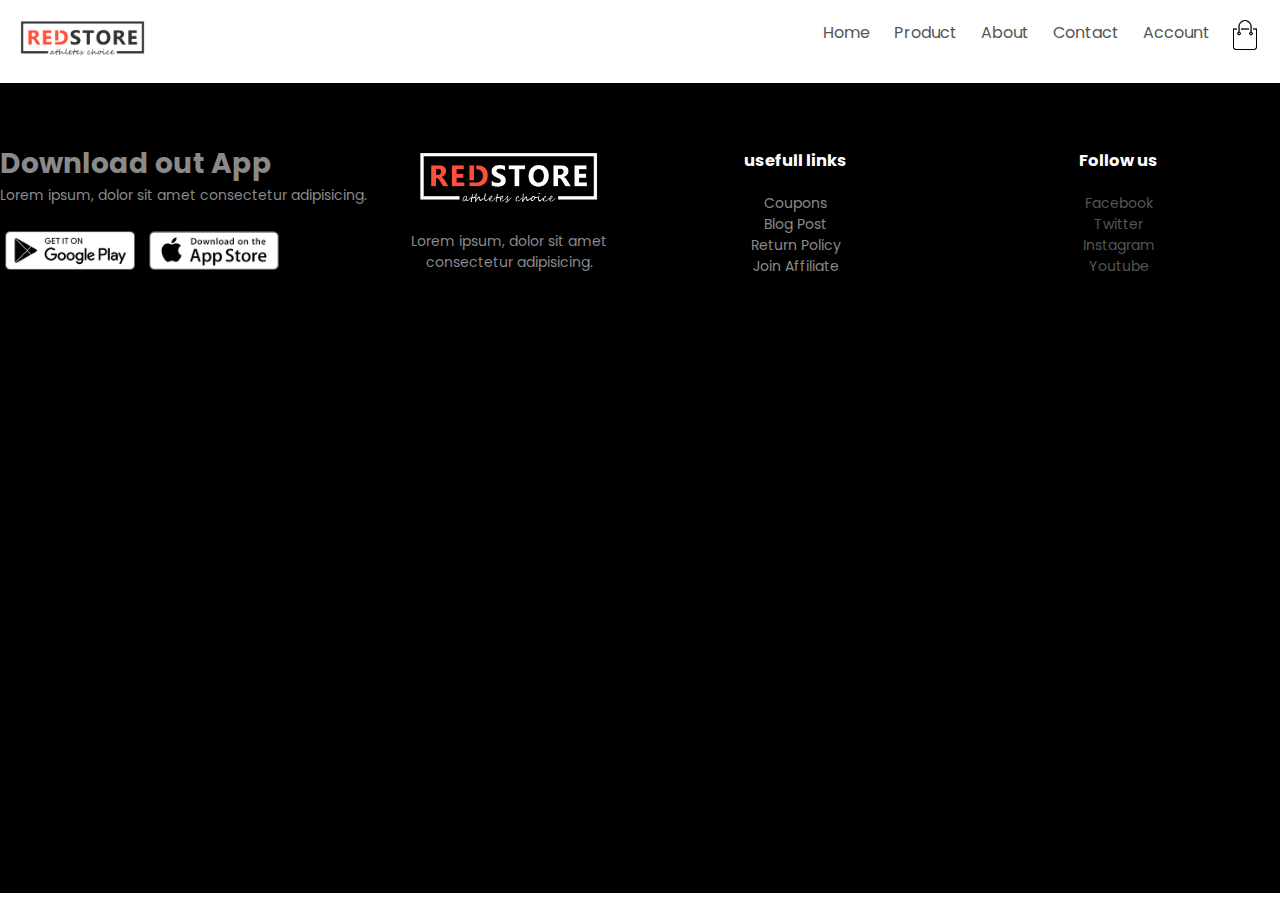
==== about.html @ c46ea0ac "first commit" ====
<!DOCTYPE html>
<html lang="en">

<head>
    <meta charset="UTF-8">
    <meta http-equiv="X-UA-Compatible" content="IE=edge">
    <meta name="viewport" content="width=device-width, initial-scale=1.0">
    <title>single product details</title>
</head>

<body>

    <!DOCTYPE html>
    <html lang="en">

    <head>
        <meta charset="UTF-8">
        <meta name="viewport" content="width=device-width, initial=1.0">
        <meta http-equiv="X-UA-Compatible" content="IE=edge">
        <meta name="viewport" content="width=device-width, initial-scale=1.0">
        <link href="https://fonts.googleapis.com/css2?family=Poppins:wght@300;400;500;600;700&display=swap"
            rel="stylesheet">
        <link rel="stylesheet" href="style.css">
        <link rel="stylesheet" href=https://stackpath.bootstrapcdn.com/font-awesome/4.7.0/css/font-awesome.min.css>
        

        <title>red store | ecommerce website</title>
        <style>
            .footer{
                height: 90vh;
            }
           
            </style>
    </head>

    <body>

        <div class="container">

            <div class="navbar">
                <div class="logo">
                  <a href="index.html"> <img src="logo.png" width="125px"> </a>
                </div>
                <nav>
                    <ul id="MenuItems">
                        <li>
                            <a href="index.html">Home</a>
                        </li>
                        <li>
                            <a href="product.html">Product</a>
                        </li>
                        <li>
                            <a href="about.html">About</a>
                        </li>
                        <li>
                            <a href="#">Contact</a>
                        </li>
                        <li>
                            <a href="account.html"> Account</a>
                        </li>

                    </ul>
                </nav>
               <a href="shoping.html"><img src="cart.png" alt="" width="30px" height="30px"></a> 
                <img src="menu.png" class="menu-icon" onclick="menutoggle()">
            </div>
        </div>



        <!-- ==========footer===================================== -->
        <div class="footer">
            <div class="container">
                <div class="row">
                    <div class="footer-col-1">
                        <h1>Download out App</h1>
                        <p>Lorem ipsum, dolor sit amet consectetur adipisicing.</p>
                        <div class="app-logo">
                            <img src="play-store.png" alt="">
                            <img src="app-store.png" alt="">
                        </div>
                    </div>
                    <div class="footer-col-2">
                        <img src="logo-white.png" alt="">
                        <p>Lorem ipsum, dolor sit amet consectetur adipisicing.</p>
                    </div>
                    <div class="footer-col-3">
                        <h3>usefull links</h3>
                        <ul>
                            <li>Coupons</li>
                            <li>Blog Post</li>
                            <li>Return Policy</li>
                            <li>Join Affiliate</li>
                        </ul>
                    </div>
                    <div class="footer-col-4">
                        <h3>Follow us</h3>
                        <ul>
                            <li> <a href="#">Facebook</a> </li>
                            <li><a href="#">Twitter</a></li>
                            <li><a href="#">Instagram</a></li>
                            <li><a href="#">Youtube</a></li>
                        </ul>
                    </div>
                </div>
            </div>
        </div>

        <!-- ===============script======================= -->

        <script>
            var MenuItems = document.getElementById("MenuItems");
            MenuItems.style.maxHeight = "0px";

            function menutoggle() {
                if (MenuItems.style.maxHeight == "0px") {
                    MenuItems.style.maxHeight = "200px";
                }
                else {
                    MenuItems.style.maxHeight = "0px";
                }
            }
            
           

            </script>
        </body>

    </html>




</body>

</html>
---- style.css ----
*{
    margin: 0;
    padding: 0;
    box-sizing: border-box;
    font-family: 'Poppins', sans-serif;
}
.navbar{
    display: flex;
    text-align: center;
    padding: 20px;
}
nav{
    flex: 1;
    text-align: right;
}
nav ul {
    display: inline-block;
    list-style: none;
}
nav ul li{

    display: inline-block;
    margin-right: 20px;
}
a{
    text-decoration: none;
    color: #555;
}
.container{
    max-width: 1300px;
    margin: auto;
    padding: auto;
}
.row{
    display: flex;
    align-items: center;
    flex-wrap: wrap;
    justify-content: space-around;
}
.col-2{
    flex-basis: 50%;
    min-width: 300px;
}
.col-2 img{
    max-width: 100%;
    padding: 50px 0;
}
.col-2 h1{
    font-size: 50px;
    line-height: 60px;
    margin: 25px 0;
}
.btn{
    display: inline-block;
    background-color: #ff523b;
    color: white;
    padding: 8px 30px;
    margin: 30px 0;
    border-radius: 30px;
    transition: background  0.5s;
}
.btn:hover{
   background:#563434; 
}
.header{
    background: radial-gradient(#fff,#ffd6d6);
}
.header .row{
    margin-top: 70px;
}
.menu-icon{
    display: none;
    width: 28px;
    height: 30px;
    margin-left: 20px;
}
@media screen and (max-width:770px) {
   nav ul{
    position: absolute;
    top: 70px;
    left: 0;
    background: #333;
    width: 100%;
    overflow: hidden;
    transition: max-height 0.5s;
   }
   nav ul li {
    display: block;
    margin-right: 50px;
    margin-top: 10px;
    margin-bottom: 10px;
   }
   nav ul li a{
    color: #fff;

   }
   .menu-icon{
    display: block;
    cursor: pointer;

   }
   .row{
    align-items: center;
}
}
/* ================================ */
.category{
    margin: 70px 0;
}
.col-3{
    flex-basis: 30%;
    min-width: 250px;
    margin-bottom: 30px;

}
.col-3 img{
    width: 100%;
}
.small-container{
    max-width: 1080px;
    margin: auto;
    padding-left: 13px;
    padding-right: 12px;
}
/* ========================================== */
.col-4{
    flex-basis: 25%;
    padding: 10px;
    min-width: 200px;
    margin-bottom: 50px;
    transition: transform 0.5s;
}
.col-4 img{
    width: 100%;
}
.name{
    text-align: center;
    margin: 0 auto 80px;
  
    position: relative;
    color: #555;
    line-height: 60px;
}
.name::after{
    content: '';
    background: #ff523b;
    width: 80px;
    height: 5px;
    border-radius:5px ;
    position: absolute;
    bottom: 0;
    left: 50%;
    transform: translateX(-50%);

}
h4{
    color: #555;
    font-weight: normal;
}
.col-4 p{
    font-size: 16px;
}
.rating .fa{
    color: #ff523b;
}
.col-4:hover{
    transform: translateY(-7px);
}
@media screen and (max-width:770px) {
    .col-2, .col-3, .col-4 {
        flex-basis: 80%;
    }
}

/* ==========================offer=============================== */
.offer{
    background: radial-gradient(#fff,#ffd6d6);
    margin-top: 80px;
    padding: 30px 0;
}
.col-2 .offer img{
    padding: 50px;
}
small{
    color: #555;
}
/* =====================testimonial========================================== */
.testimonial{
    padding-top: 100px;
}
.testimonial .col-3 {
    text-align: center;
    padding: 40px 20px;
    box-shadow: 0 0 20px 0px rgba(0 ,0 ,0, 0.1);
    cursor: pointer;
    transition: transform 0.5s;
}

.testimonial .col-3 img{
    width: 50px;
    margin-top: 20px;
    border-radius: 50%;

}
.testimonial .col-3:hover{
    transform: translateY(-10px);
}
.fa .fa-quote-left{
    font-size: 34px;
    color: #ff523b;
}
.col-3 p{
    font-size: 12px;
    margin: 12px;
    color: #777;
}
.testimonial h3{
    font-weight: 600;
    color: #555;
    font-size: 16px;
}
/* ==================brands============================= */
.brands{
    margin: 100px auto;
}
.col-5{
    width: 160px;
}
.col-5 img{
    width: 100%;
    cursor: pointer;
    filter: grayscale(100%);
}
.col-5 img:hover{  
    filter: grayscale(0);
}
/* =====================footer================================== */
.footer{
    background: #000;
    color: #8a8a8a;
    font-size: 14px;
    padding: 60px 0 60px;
}
.footer p{
    color: #8a8a8a;
}

.footer h3{
    color: #fff;
    margin-bottom: 20px;
}
.footer-col-1,.footer-col-2,.footer-col-3,.footer-col-4{
    min-width: 250px;
    margin-bottom: 20px;
}
.footer-col-1{
    flex-basis: 30%;
}
.footer-col-2{
    flex:1;
    text-align: center;
}
.footer-col-2 img{
    width: 180px;
    margin-bottom:20px ;
}
.footer-col-3,.footer-col-4{
    flex: 12%;
    text-align: center;
}
ul{
    list-style-type: none;
}
.app-logo{
    margin-top: 20px;
}
.app-logo img{
    width: 140px;
    padding: 5px;
}


/* ===========product page======================== */
.row-2{
    justify-content: space-between;
    margin: 100px auto 50px;
    padding: 10px 0;
}
select{
    border: 1px solid #ff523b;
    padding: 5px;
}
select:focus{
    outline: none;
}
.page-btn{
    margin: 0 auto 80px;
}
.page-btn span{
    display: inline-block;
    border: 1px solid #ff523b;
    margin-left: 10px;
    width: 40px;
    height: 40px;
    text-align: center;
    line-height: 40px;
    cursor: pointer;

}
.page-btn span:hover{
    background: #ff523b;
    color: #fff;
}

/* ============= single product details ========================== */

.single-product{
    margin-top: 80px;
}
.single-product .col-2 {
    
    padding: 20px;
}
.single-product .col-2 img{

    padding: 0px;
}
.single-product h4{
    margin: 20px 0;
    font-size: 22px;
    font-weight: bold;
}
.single-product select{
    display: block;
    padding: 10px;
    margin-top: 20px;
}
.single-product input{
    width: 55px;
    height: 50px;
    font-size: 20px;
    padding-left: 10px;
    margin-right: 10px;
    border: 1px solid #ff523b;
}
input:focus{
    outline: none;
}
.col-2 .fa{
    color: #ff523b;
    padding-left: 5px;
}
.small-img-row{
    display: flex;
    justify-content: space-between;

}

.small-img-col{
    flex-basis: 24%;
}

@media screen and (max-width:770px) {
   .single-product .row{
    text-align: left;


   }
   .single-product .col-2{
    padding: 20px 0;
   }

   .single-product h1{
    font-size: 26px;
    line-height:32px ;
   }
}

/* cart items========================= */
.cart-page{
    margin: 80px auto;
}
table{
    width: 100%;
    border-collapse: collapse;
}
.cart-info{
display: flex;
flex-wrap: wrap;
}
th{
    text-align: left;
    padding: 5px;
    color: #fff;
    background: #ff523b;
    font-weight: normal;
}
td{
    padding: 10px 5px;
}
td input{
    width: 35px;
    height: 30px;
    text-align: center;
}
td a{
    color: #ff523b;
    font-size: 12px;
}
td img{
    width: 80px;
    height: 80px;
    margin-right: 10px;
}
.total-price{
    display: flex;
    justify-content: flex-end;

}
.total-price table{
    border-top: 3px solid #ff523b;
    width: 100%;
    max-width: 400px;

}
td :last-child{
    text-align: right;
}
tr :last-child{
    text-align: right;
}

@media screen and (max-width:770px) {

    .cart-info p{
        display: none;
    }
}
/* ==================acc page====================== */
.account-page{
    padding: 50px 0;
    background: radial-gradient(#fff,#ffd6d6);
}
.form-container{
    background: #fff;
    width: 300px;
    height: 400px;
    position: relative;
    text-align: center;
    padding: 20px 0;
    margin: auto;
    box-shadow:0 0 20px 0px rgba(0 ,0 ,0, 0.1) ;
    overflow: hidden;
}
.form-container span{
    font-weight: bold;
    padding: 0 10px;
    color: #555;
    cursor: pointer;
    width: 100px;
    display: inline-block;
}

.form-btn{
    display: inline-block;
}

.form-container form{
    max-width: 300px;
    padding: 0 20px;
    position: absolute;
    top: 130px;
    transition: transform 1s;
}
form input{
    width: 100%;
    height: 30px;
    margin: 10px 0;
    padding: 0 10px;
    border: 1px solid #ccc;
}
form .btn{
    width: 100%;
    border: none;
    cursor: pointer;
    margin: 10px 0;
}
form .btn:focus {
    outline: none;
}
#LoginForm{
    left:-300px ;
}
#RegForm{
    left:0 ;
}
form a{
    font-size: 12px;
}
#Indicator{
    width: 100px;
    border: none;
    background: #ff523b;
    height: 3px;
    margin-top: 8px;
    transform: translateX(100px);
    transition: transform 1s;
}
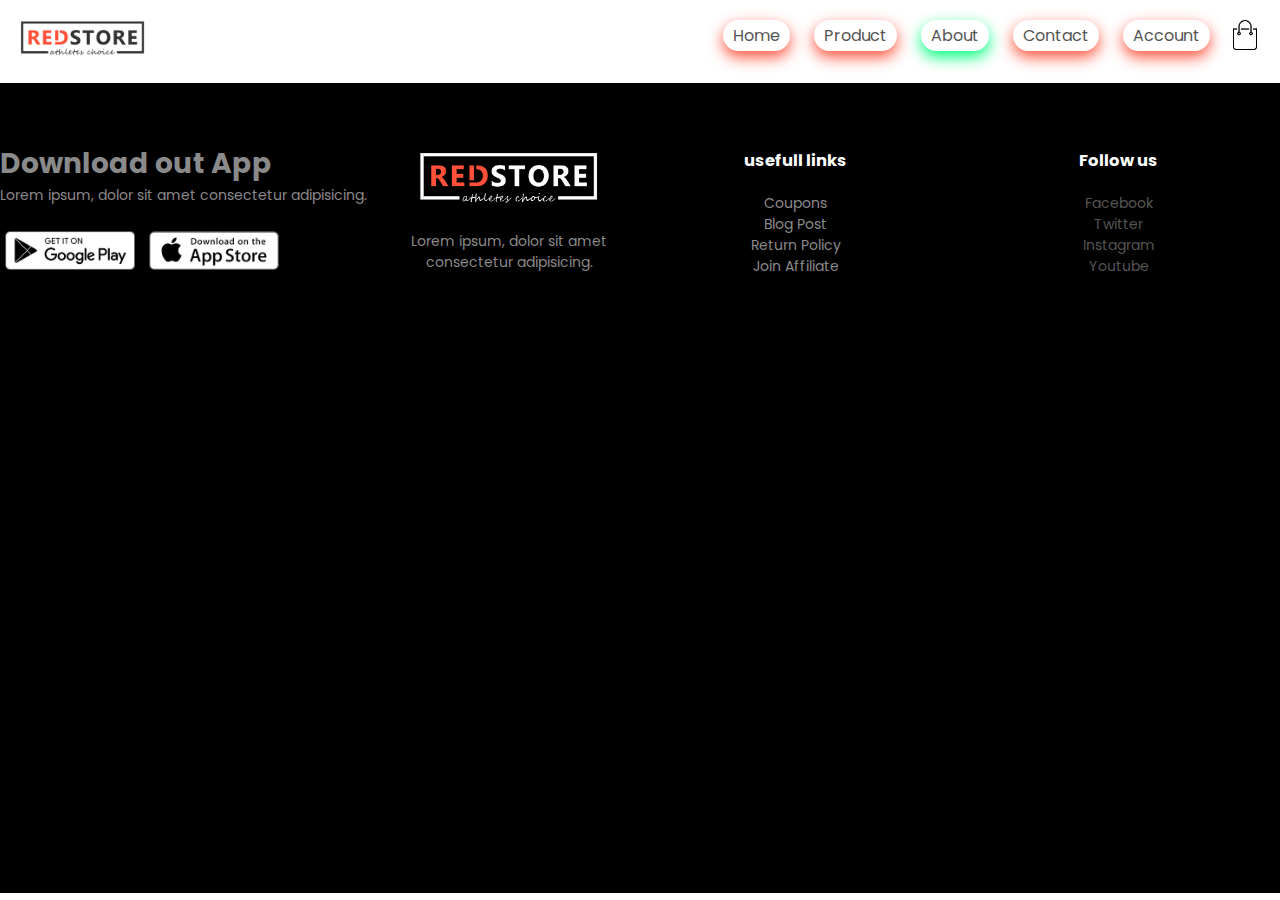
==== commit 6de1c3f5: "look" ====
--- a/about.html
+++ b/about.html
@@ -1,16 +1,4 @@
-<!DOCTYPE html>
-<html lang="en">
-
-<head>
-    <meta charset="UTF-8">
-    <meta http-equiv="X-UA-Compatible" content="IE=edge">
-    <meta name="viewport" content="width=device-width, initial-scale=1.0">
-    <title>single product details</title>
-</head>
-
-<body>
-
-    <!DOCTYPE html>
+  <!DOCTYPE html>
     <html lang="en">
 
     <head>
@@ -22,9 +10,8 @@
             rel="stylesheet">
         <link rel="stylesheet" href="style.css">
         <link rel="stylesheet" href=https://stackpath.bootstrapcdn.com/font-awesome/4.7.0/css/font-awesome.min.css>
-        
-
-        <title>red store | ecommerce website</title>
+        <link rel="shortcut icon" href="favicon-32x32.png" type="image/x-icon">
+    <title>ShopNow</title>
         <style>
             .footer{
                 height: 90vh;
@@ -49,11 +36,11 @@
                         <li>
                             <a href="product.html">Product</a>
                         </li>
-                        <li>
+                        <li style="box-shadow:  0px 6px 15px springgreen">
                             <a href="about.html">About</a>
                         </li>
                         <li>
-                            <a href="#">Contact</a>
+                            <a href="https://www.linkedin.com/in/abhishek-yadav-aab95b202/">Contact</a>
                         </li>
                         <li>
                             <a href="account.html"> Account</a>
@@ -106,31 +93,7 @@
             </div>
         </div>
 
-        <!-- ===============script======================= -->
-
-        <script>
-            var MenuItems = document.getElementById("MenuItems");
-            MenuItems.style.maxHeight = "0px";
-
-            function menutoggle() {
-                if (MenuItems.style.maxHeight == "0px") {
-                    MenuItems.style.maxHeight = "200px";
-                }
-                else {
-                    MenuItems.style.maxHeight = "0px";
-                }
-            }
-            
-           
-
-            </script>
-        </body>
-
-    </html>
-
-
-
-
+    <script src="script.js"></script>
 </body>
 
 </html>--- a/style.css
+++ b/style.css
@@ -21,7 +21,11 @@
 
     display: inline-block;
     margin-right: 20px;
-}
+    padding: 3px 10px;
+    border-radius: 30px;
+    box-shadow:  0px 6px 15px #ff523b;
+}
+
 a{
     text-decoration: none;
     color: #555;
@@ -57,13 +61,13 @@
     padding: 8px 30px;
     margin: 30px 0;
     border-radius: 30px;
-    transition: background  0.5s;
+    transition: background-color  0.5s;
 }
 .btn:hover{
-   background:#563434; 
+   background-color:#563434; 
 }
 .header{
-    background: radial-gradient(#fff,#ffd6d6);
+    background-color: radial-gradient(#fff,#ffd6d6);
 }
 .header .row{
     margin-top: 70px;
